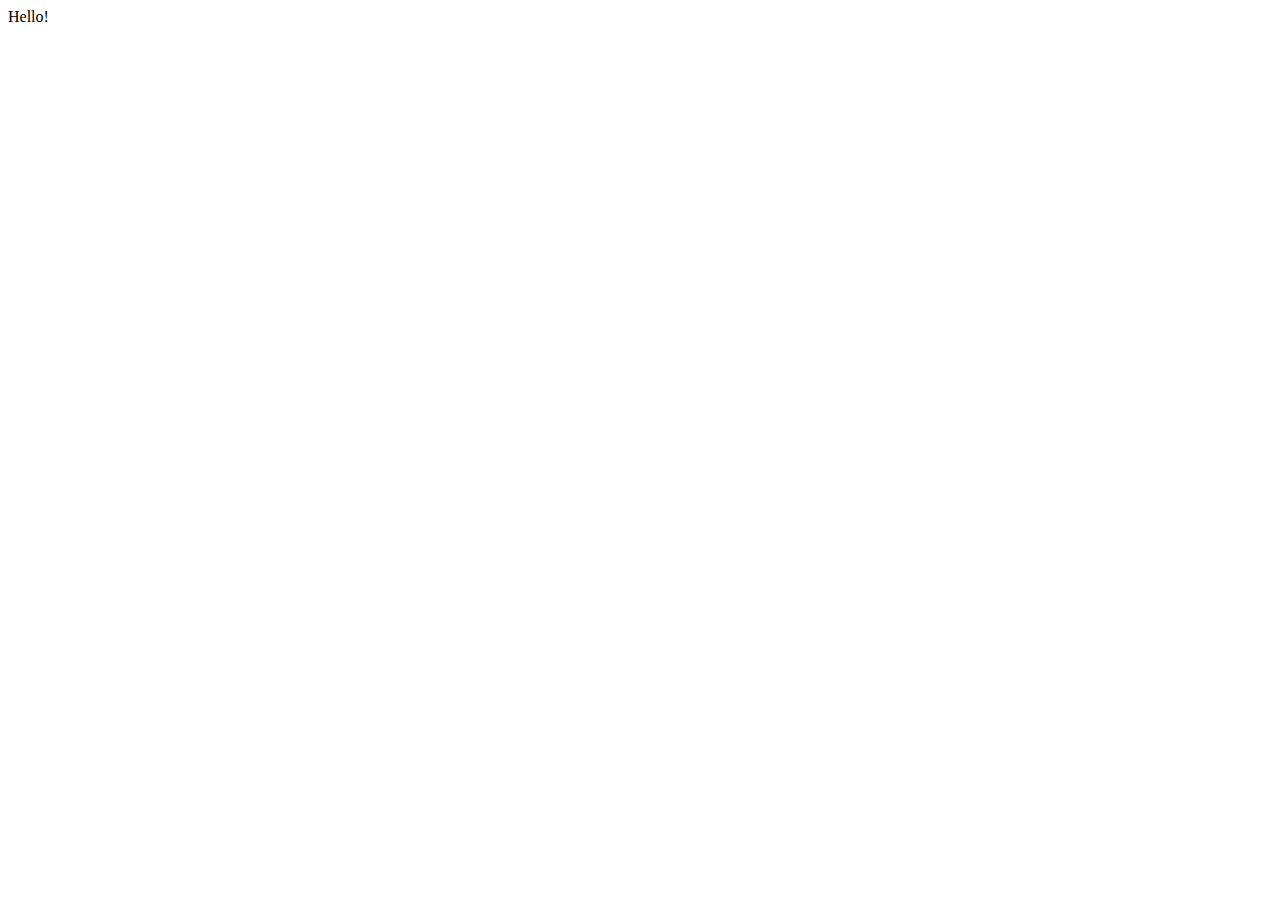
==== index.html @ 265c3b18 "Create index.html" ====
<!DOCTYPE html>
<html lang="en">
<head>
    <meta charset="UTF-8">
    <meta http-equiv="X-UA-Compatible" content="IE=edge">
    <meta name="viewport" content="width=device-width, initial-scale=1.0">
    <title>Lurid</title>
</head>
<body>
    Hello!
</body>
</html>
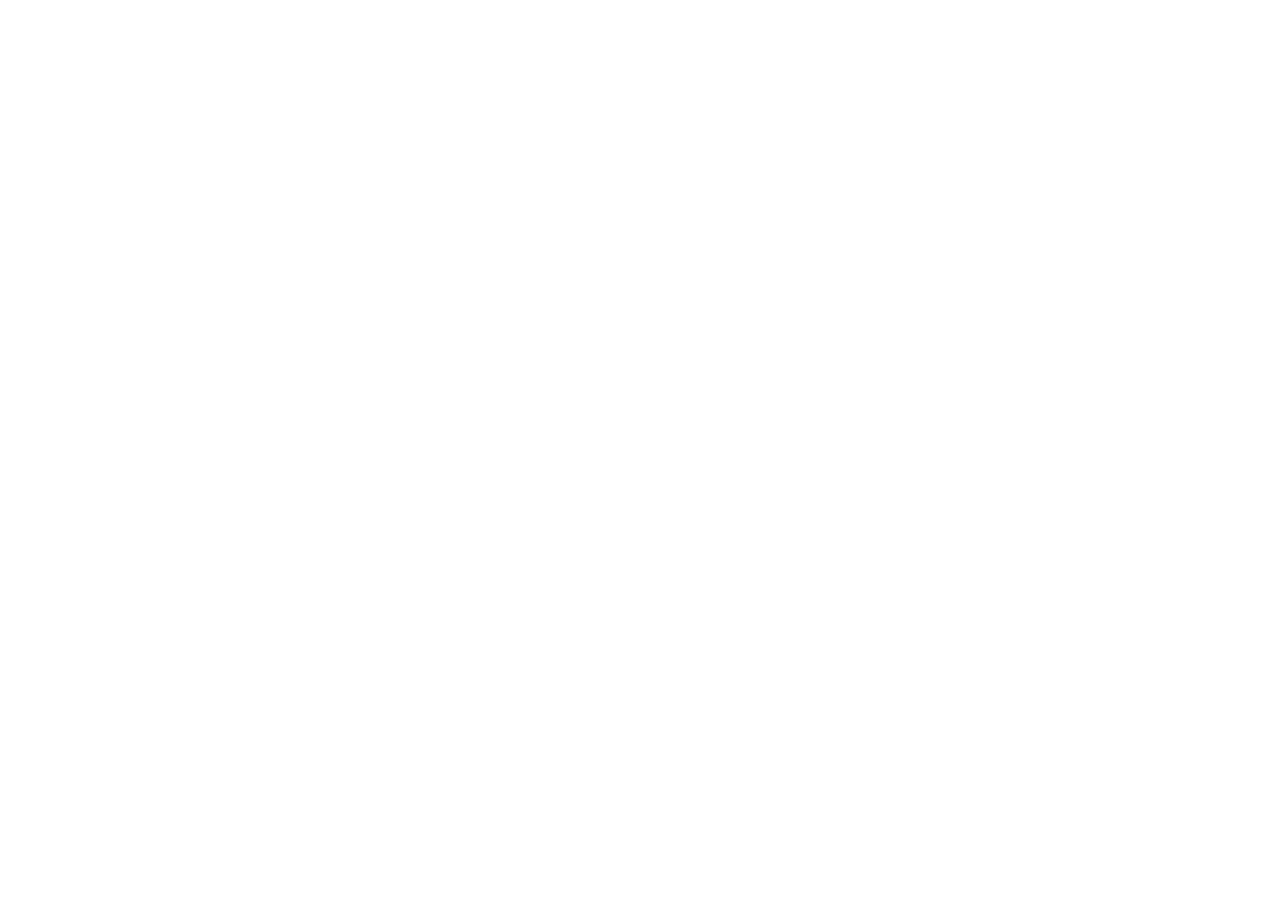
==== commit 4c547b0e: "c" ====
--- a/index.html
+++ b/index.html
@@ -1,12 +1,17 @@
 <!DOCTYPE html>
 <html lang="en">
+
 <head>
-    <meta charset="UTF-8">
-    <meta http-equiv="X-UA-Compatible" content="IE=edge">
-    <meta name="viewport" content="width=device-width, initial-scale=1.0">
-    <title>Lurid</title>
+	<meta charset="UTF-8">
+	<meta http-equiv="X-UA-Compatible" content="IE=edge">
+	<meta name="viewport" content="width=device-width, initial-scale=1.0">
+	<title>Lurid</title>
+	<script type="text/javascript" src=""></script>
+	<script type="text/javascript" src="js/languages.js"></script>
 </head>
+
 <body>
-    Hello!
+	<div -LD="hello"></div>
 </body>
-</html>
+
+</html>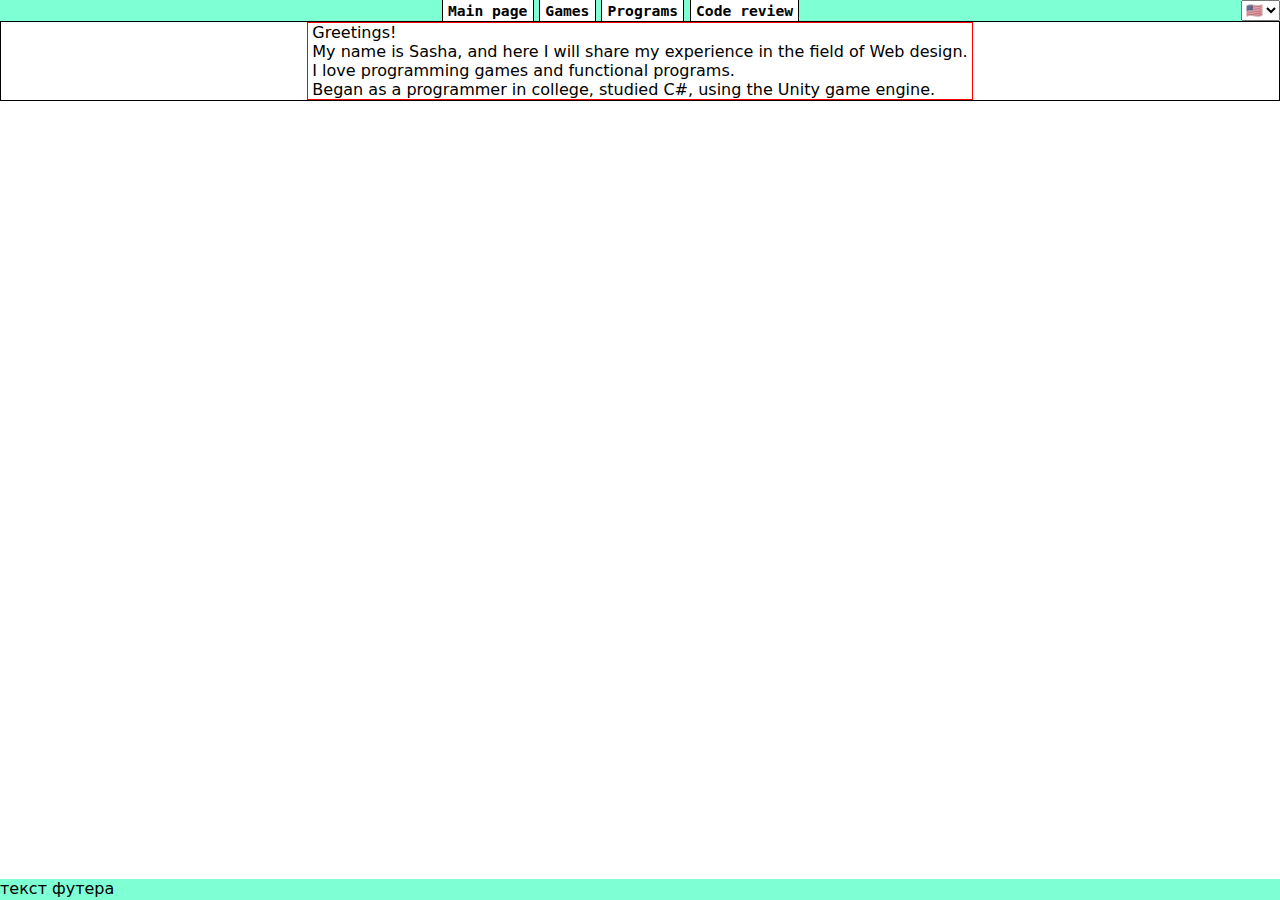
==== commit 62d3eb2c: "ClickerHeroesEditor2" ====
--- a/index.html
+++ b/index.html
@@ -5,13 +5,36 @@
 	<meta charset="UTF-8">
 	<meta http-equiv="X-UA-Compatible" content="IE=edge">
 	<meta name="viewport" content="width=device-width, initial-scale=1.0">
-	<title>Lurid</title>
-	<script type="text/javascript" src=""></script>
-	<script type="text/javascript" src="js/languages.js"></script>
+	<title -ld="page-title-main">Main page</title>
+	<script type="text/javascript" src="./js/default.js"></script>
+	<meta -lp src="/default/scripts.html">
 </head>
 
 <body>
-	<div -LD="hello"></div>
+	<meta -lp src="/default/header.html">
+	<div class="app-body">
+		<div class="app-left-panel"></div>
+		<div class="app-center">
+			<div -ld="main001"></div>
+			<!--
+			1. структура как на linkedin, с датами, когда и какие проекты делал
+			2. фото и краткое описание проектов:
+			delphi пятнашки
+			ДипломнаяРабота
+			HexTetris
+			snake-ai
+			CyberMiniGame
+			JapCrosswordSolver
+			PriceChanger
+			-->
+
+		</div>
+		<div class="app-right-panel"></div>
+
+
+	</div>
+	<meta -lp src="/default/footer.html">
+
 </body>
 
 </html>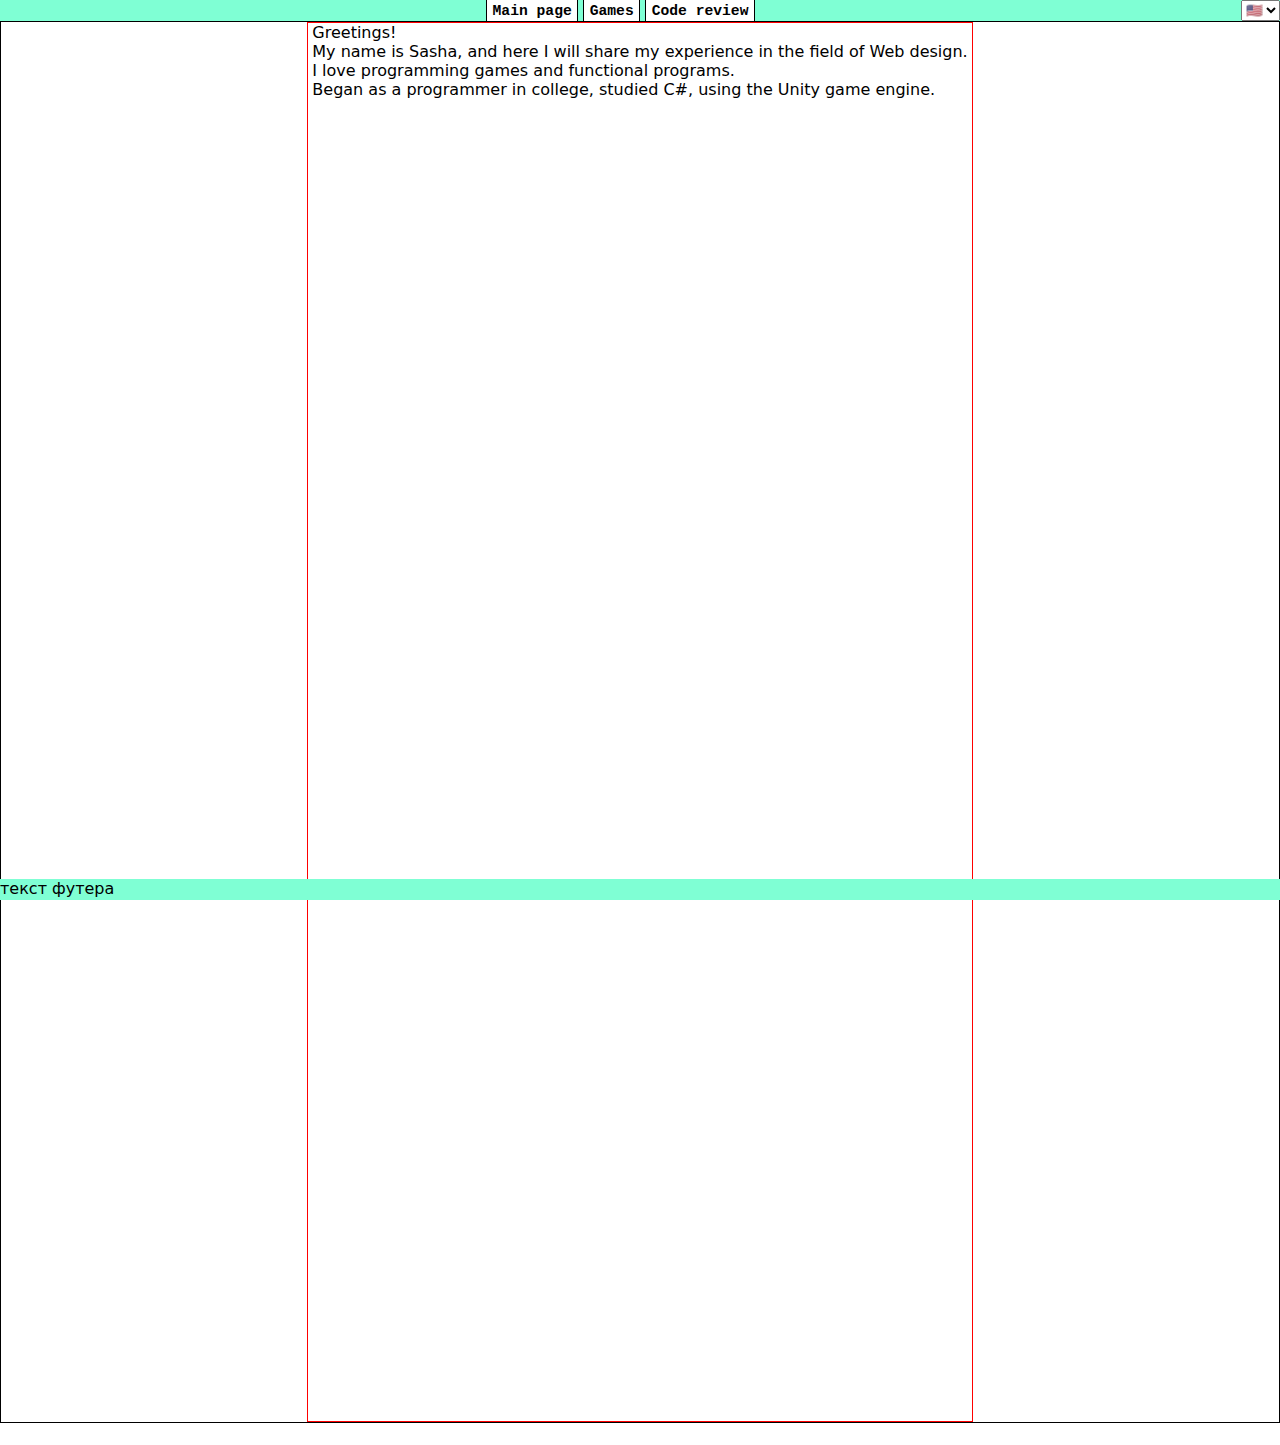
==== commit 29b1ad7f: "Revert "ClickerHeroesEditor2"" ====
--- a/index.html
+++ b/index.html
@@ -6,7 +6,7 @@
 	<meta http-equiv="X-UA-Compatible" content="IE=edge">
 	<meta name="viewport" content="width=device-width, initial-scale=1.0">
 	<title -ld="page-title-main">Main page</title>
-	<script type="text/javascript" src="./js/default.js"></script>
+	<script type="text/javascript" src="/js/default.js"></script>
 	<meta -lp src="/default/scripts.html">
 </head>
 
@@ -33,7 +33,9 @@
 
 
 	</div>
-	<meta -lp src="/default/footer.html">
+	<div class="app-footer">
+		текст футера
+	</div>
 
 </body>
 
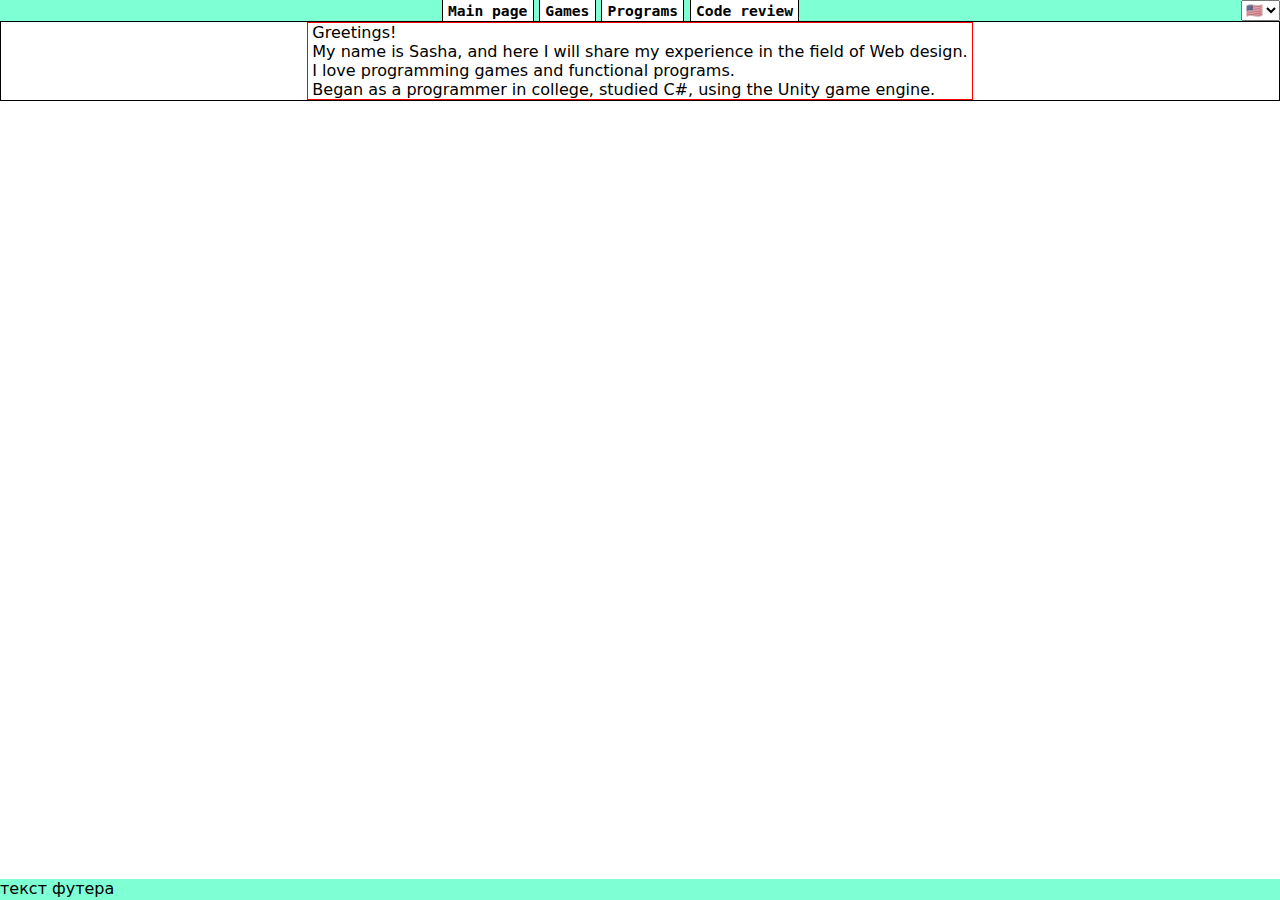
==== commit 7436e848: "commit?" ====
--- a/index.html
+++ b/index.html
@@ -6,7 +6,7 @@
 	<meta http-equiv="X-UA-Compatible" content="IE=edge">
 	<meta name="viewport" content="width=device-width, initial-scale=1.0">
 	<title -ld="page-title-main">Main page</title>
-	<script type="text/javascript" src="/js/default.js"></script>
+	<script type="text/javascript" src="./js/default.js"></script>
 	<meta -lp src="/default/scripts.html">
 </head>
 
@@ -33,9 +33,7 @@
 
 
 	</div>
-	<div class="app-footer">
-		текст футера
-	</div>
+	<meta -lp src="/default/footer.html">
 
 </body>
 
